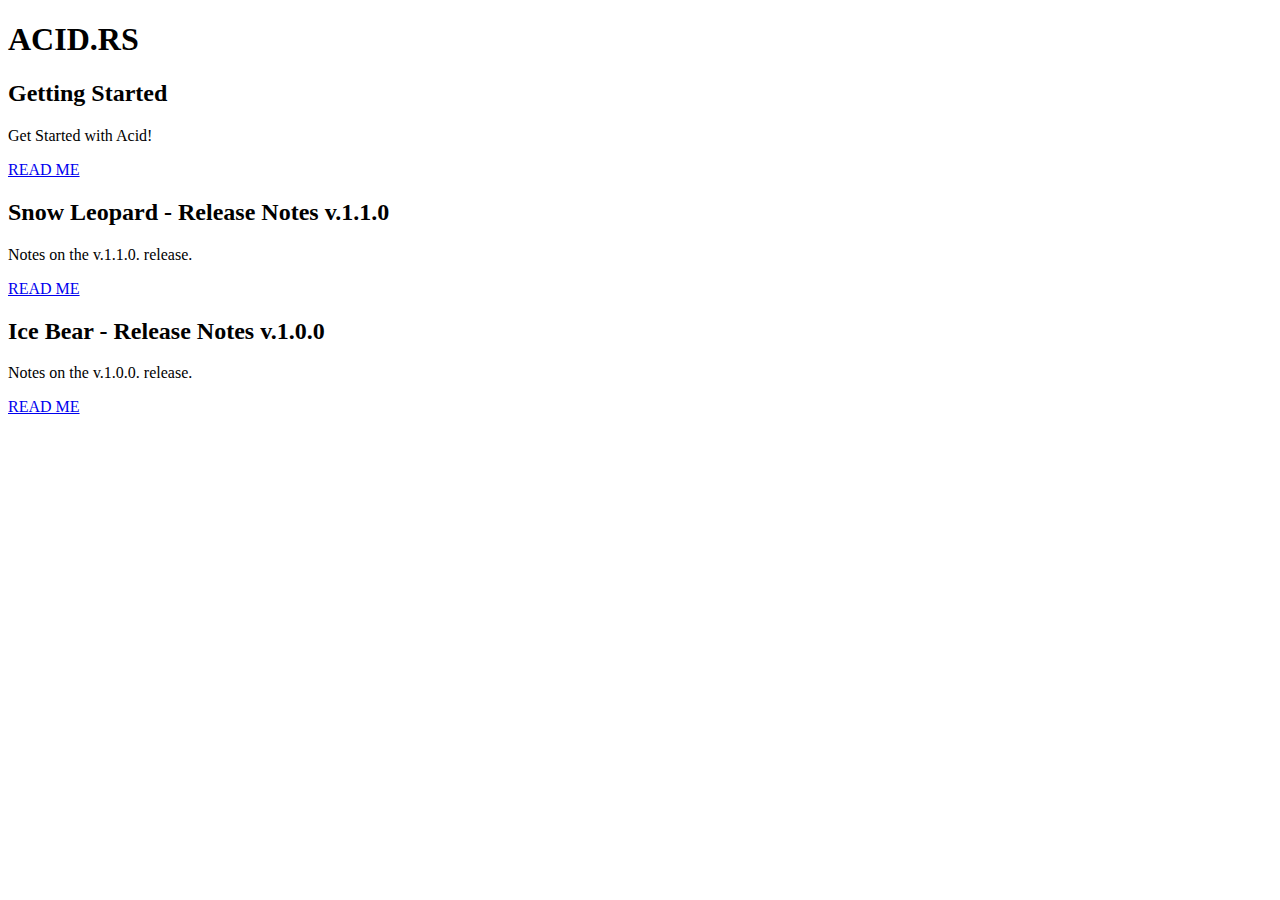
==== index.html @ 7109f312 "Deploying to gh-pages from @ iamtheblackunicorn/acid@c470e950a13348a3e0fca2d238bac5b96e8c61c3 🚀" ====
<!DOCTYPE html>
<html>

 <head>
  <link rel="stylesheet" href="/acid/assets/css/styles.css"/>
  <meta name="viewport" content="width=device-width, initial-scale=1.0">
  <meta name="description" content="A supersonic static-site generator written in Rust."/>
  <meta name="keywords" content="acid, static-site-generator"/>
  <link rel="apple-touch-icon" sizes="60x60" href="/acid/assets/favicons/apple-icon-60x60.png">
  <link rel="apple-touch-icon" sizes="57x57" href="/acid/assets/favicons/apple-icon-57x57.png">
  <link rel="apple-touch-icon" sizes="72x72" href="/acid/assets/favicons/apple-icon-72x72.png">
  <link rel="apple-touch-icon" sizes="76x76" href="/acid/assets/favicons/apple-icon-76x76.png">
  <link rel="apple-touch-icon" sizes="114x114" href="/acid/assets/favicons/apple-icon-114x114.png">
  <link rel="apple-touch-icon" sizes="120x120" href="/acid/assets/favicons/apple-icon-120x120.png">
  <link rel="apple-touch-icon" sizes="144x144" href="/acid/assets/favicons/apple-icon-144x144.png">
  <link rel="apple-touch-icon" sizes="152x152" href="/acid/assets/favicons/apple-icon-152x152.png">
  <link rel="apple-touch-icon" sizes="180x180" href="/acid/assets/favicons/apple-icon-180x180.png">
  <link rel="icon" type="image/png" sizes="192x192"  href="/acid/assets/favicons/android-icon-192x192.png">
  <link rel="icon" type="image/png" sizes="32x32" href="/acid/assets/favicons/favicon-32x32.png">
  <link rel="icon" type="image/png" sizes="96x96" href="/acid/assets/favicons/favicon-96x96.png">
  <link rel="icon" type="image/png" sizes="16x16" href="/acid/assets/favicons/favicon-16x16.png">
  <meta name="msapplication-TileImage" content="/acid/assets/favicons/apple-icon-144x144.png">
  <title>ACID.RS</title>
 </head>

 <body>

 <div class="heading">
  <h1>ACID.RS</h1>
 </div>


 
  <div class="content">
   <h2>Getting Started</h2>
   <p>Get Started with Acid!</p>
   <p>
    <a href="posts/2022-04-06-Getting-Started.html">READ ME</a>
   </p>
  </div>
 
  <div class="content">
   <h2>Snow Leopard - Release Notes v.1.1.0</h2>
   <p>Notes on the v.1.1.0. release.</p>
   <p>
    <a href="posts/2022-04-04-Snow-Leopard.html">READ ME</a>
   </p>
  </div>
 
  <div class="content">
   <h2>Ice Bear - Release Notes v.1.0.0</h2>
   <p>Notes on the v.1.0.0. release.</p>
   <p>
    <a href="posts/2020-03-09-Ice-Bear.html">READ ME</a>
   </p>
  </div>
 

 </body>
</html>
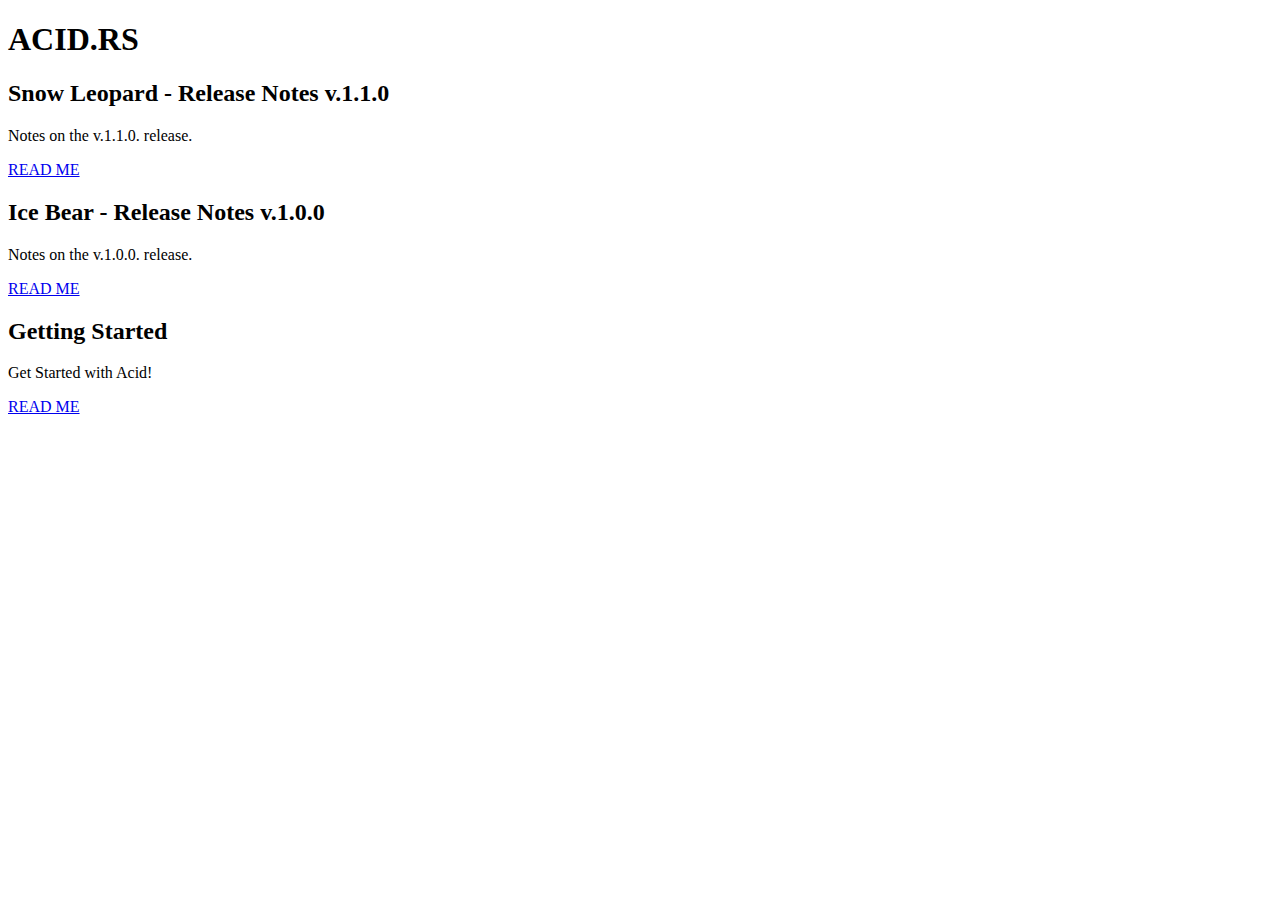
==== commit fa12866d: "Deploying to gh-pages from @ iamtheblackunicorn/acid@4518084c0477f293f4e4d0764ff72f95e7d335b0 🚀" ====
--- a/index.html
+++ b/index.html
@@ -32,14 +32,6 @@
 
  
   <div class="content">
-   <h2>Getting Started</h2>
-   <p>Get Started with Acid!</p>
-   <p>
-    <a href="posts/2022-04-06-Getting-Started.html">READ ME</a>
-   </p>
-  </div>
- 
-  <div class="content">
    <h2>Snow Leopard - Release Notes v.1.1.0</h2>
    <p>Notes on the v.1.1.0. release.</p>
    <p>
@@ -55,6 +47,14 @@
    </p>
   </div>
  
+  <div class="content">
+   <h2>Getting Started</h2>
+   <p>Get Started with Acid!</p>
+   <p>
+    <a href="posts/2022-04-06-Getting-Started.html">READ ME</a>
+   </p>
+  </div>
+ 
 
  </body>
 </html>
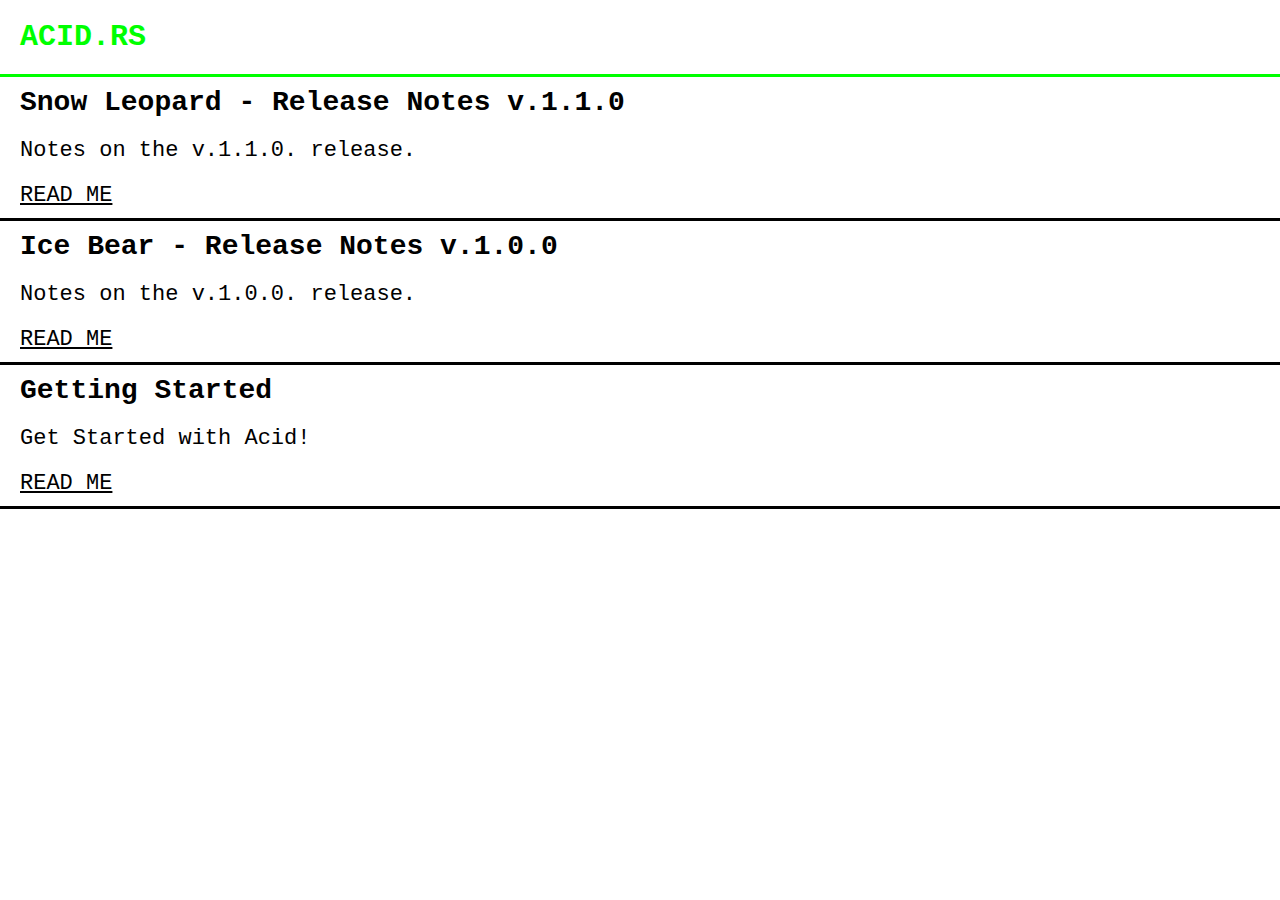
==== commit aca0c160: "Deploying to gh-pages from @ iamtheblackunicorn/acid@b03d3b35ea896141115663ed871ddc5a70f7d715 🚀" ====
--- a/index.html
+++ b/index.html
@@ -2,24 +2,24 @@
 <html>
 
  <head>
-  <link rel="stylesheet" href="/acid/assets/css/styles.css"/>
+  <link rel="stylesheet" href="/assets/css/styles.css"/>
   <meta name="viewport" content="width=device-width, initial-scale=1.0">
   <meta name="description" content="A supersonic static-site generator written in Rust."/>
-  <meta name="keywords" content="acid, static-site-generator"/>
-  <link rel="apple-touch-icon" sizes="60x60" href="/acid/assets/favicons/apple-icon-60x60.png">
-  <link rel="apple-touch-icon" sizes="57x57" href="/acid/assets/favicons/apple-icon-57x57.png">
-  <link rel="apple-touch-icon" sizes="72x72" href="/acid/assets/favicons/apple-icon-72x72.png">
-  <link rel="apple-touch-icon" sizes="76x76" href="/acid/assets/favicons/apple-icon-76x76.png">
-  <link rel="apple-touch-icon" sizes="114x114" href="/acid/assets/favicons/apple-icon-114x114.png">
-  <link rel="apple-touch-icon" sizes="120x120" href="/acid/assets/favicons/apple-icon-120x120.png">
-  <link rel="apple-touch-icon" sizes="144x144" href="/acid/assets/favicons/apple-icon-144x144.png">
-  <link rel="apple-touch-icon" sizes="152x152" href="/acid/assets/favicons/apple-icon-152x152.png">
-  <link rel="apple-touch-icon" sizes="180x180" href="/acid/assets/favicons/apple-icon-180x180.png">
-  <link rel="icon" type="image/png" sizes="192x192"  href="/acid/assets/favicons/android-icon-192x192.png">
-  <link rel="icon" type="image/png" sizes="32x32" href="/acid/assets/favicons/favicon-32x32.png">
-  <link rel="icon" type="image/png" sizes="96x96" href="/acid/assets/favicons/favicon-96x96.png">
-  <link rel="icon" type="image/png" sizes="16x16" href="/acid/assets/favicons/favicon-16x16.png">
-  <meta name="msapplication-TileImage" content="/acid/assets/favicons/apple-icon-144x144.png">
+  <meta name="keywords" content="acid static-site-generator"/>
+  <link rel="apple-touch-icon" sizes="60x60" href="/assets/favicons/apple-icon-60x60.png">
+  <link rel="apple-touch-icon" sizes="57x57" href="/assets/favicons/apple-icon-57x57.png">
+  <link rel="apple-touch-icon" sizes="72x72" href="/assets/favicons/apple-icon-72x72.png">
+  <link rel="apple-touch-icon" sizes="76x76" href="/assets/favicons/apple-icon-76x76.png">
+  <link rel="apple-touch-icon" sizes="114x114" href="/assets/favicons/apple-icon-114x114.png">
+  <link rel="apple-touch-icon" sizes="120x120" href="/assets/favicons/apple-icon-120x120.png">
+  <link rel="apple-touch-icon" sizes="144x144" href="/assets/favicons/apple-icon-144x144.png">
+  <link rel="apple-touch-icon" sizes="152x152" href="/assets/favicons/apple-icon-152x152.png">
+  <link rel="apple-touch-icon" sizes="180x180" href="/assets/favicons/apple-icon-180x180.png">
+  <link rel="icon" type="image/png" sizes="192x192"  href="/assets/favicons/android-icon-192x192.png">
+  <link rel="icon" type="image/png" sizes="32x32" href="/assets/favicons/favicon-32x32.png">
+  <link rel="icon" type="image/png" sizes="96x96" href="/assets/favicons/favicon-96x96.png">
+  <link rel="icon" type="image/png" sizes="16x16" href="/assets/favicons/favicon-16x16.png">
+  <meta name="msapplication-TileImage" content="/assets/favicons/apple-icon-144x144.png">
   <title>ACID.RS</title>
  </head>
 
--- a/assets/css/styles.css
+++ b/assets/css/styles.css
@@ -0,0 +1,126 @@
+html,body {
+  width: 100vw;
+  height: 100vh;
+  top: 0;
+  bottom: 0;
+  right: 0;
+  left: 0;
+  margin: 0;
+  padding: 0;
+  background-color: #FFF;
+}
+div.heading {
+  width: 100vw;
+  background-color: transparent;
+  margin: 0px;
+  padding: 20px;
+  top: 0;
+  right: 0;
+  left: 0;
+  border-left: none;
+  border-right: none;
+  border-bottom: 3px solid #00FF00;
+  border-top: none;
+}
+h1 {
+  text-align: left;
+  margin: 0px;
+  padding: 0px;
+  font-family: monospace;
+  font-size: 30px;
+  color: #00FF00;
+}
+div.content {
+  width: 100vw;
+  margin: 0px;
+  padding: 0px;
+  border-bottom: 3px solid #000000;
+  left: 0;
+  right: 0;
+}
+h2 {
+  text-align: left;
+  font-family: monospace;
+  padding-left: 20px;
+  padding-right: 20px;
+  padding-top: 10px;
+  padding-bottom: 10px;
+  font-size: 28px;
+  color: #000000;
+  margin: 0px;
+}
+h3 {
+  text-align: left;
+  font-family: monospace;
+  padding-left: 20px;
+  padding-right: 20px;
+  padding-top: 10px;
+  padding-bottom: 10px;
+  font-size: 26px;
+  color: #000000;
+  margin: 0px;
+}
+h4 {
+  text-align: left;
+  font-family: monospace;
+  padding-left: 20px;
+  padding-right: 20px;
+  padding-top: 10px;
+  padding-bottom: 10px;
+  font-size: 24px;
+  color: #000000;
+  margin: 0px;
+}
+p {
+  text-align: left;
+  font-family: monospace;
+  padding-left: 20px;
+  padding-right: 20px;
+  padding-top: 10px;
+  padding-bottom: 10px;
+  font-size: 22px;
+  color: #000000;
+  margin: 0px;
+}
+a {
+  text-align: left;
+  font-family: monospace;
+  font-size: 22px;
+  color: #000000;
+  text-decoration: underline;
+  transition-duration: 0.6s;
+}
+a:hover {
+  color: #00FF00;
+}
+@media screen and (max-width: 800px){
+  div.heading {
+    padding: 10px;
+  }
+  h1 {
+    font-size: 25px;
+  }
+  h2 {
+    padding-left: 10px;
+    padding-right: 10px;
+    font-size: 23px;
+  }
+  h3 {
+    padding-left: 10px;
+    padding-right: 10px;
+    font-size: 21px;
+  }
+  h4 {
+    padding-left: 10px;
+    padding-right: 10px;
+    font-size: 19px;
+  }
+  p {
+    padding-left: 10px;
+    padding-right: 10px;
+    font-size: 17px;
+  }
+  a {
+    font-size: 17px;
+  }
+}
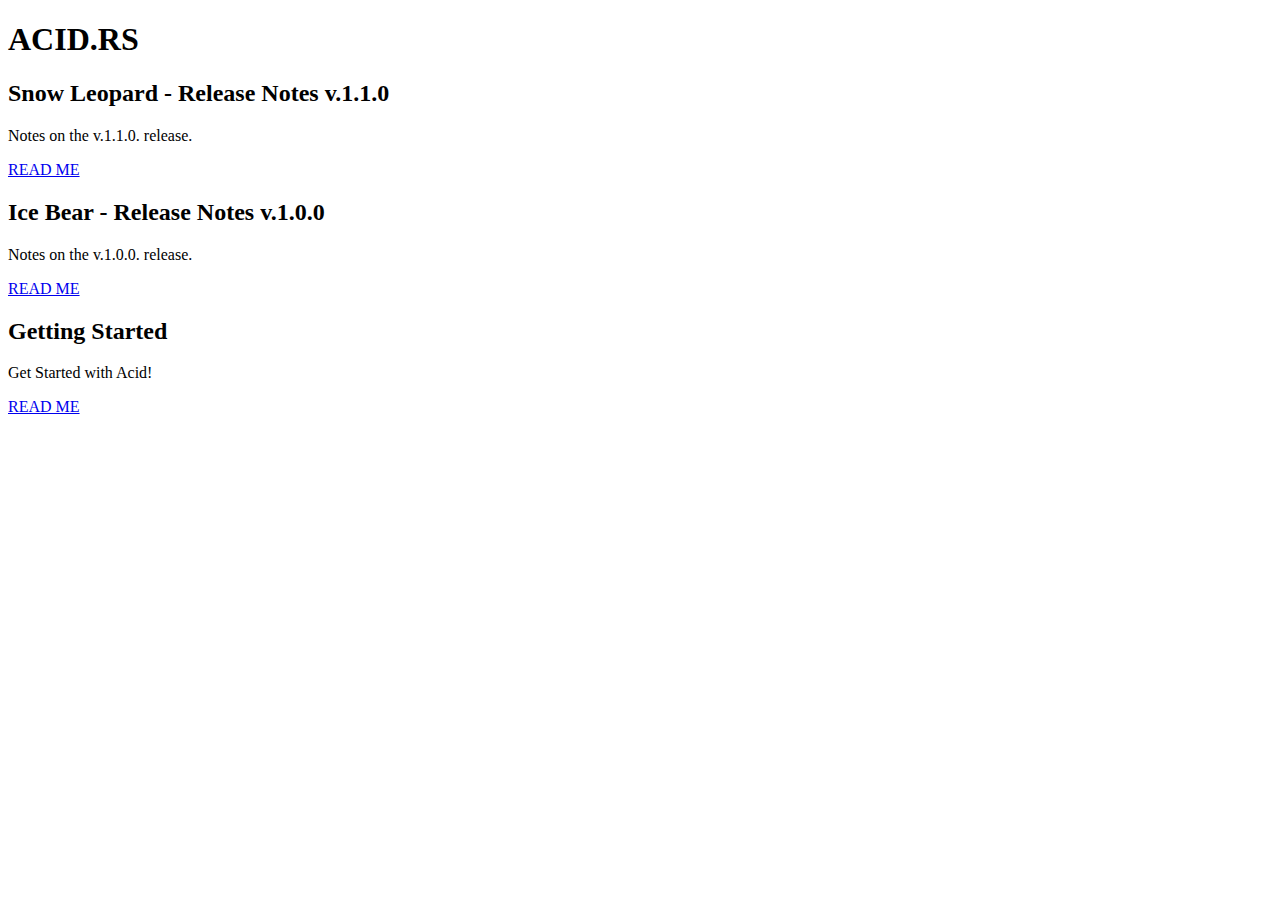
==== commit b0e9877c: "Deploying to gh-pages from @ iamtheblackunicorn/acid@513848129e47ab064af0aa50880835184167df82 🚀" ====
--- a/index.html
+++ b/index.html
@@ -2,24 +2,24 @@
 <html>
 
  <head>
-  <link rel="stylesheet" href="/assets/css/styles.css"/>
+  <link rel="stylesheet" href="/acid/assets/css/styles.css"/>
   <meta name="viewport" content="width=device-width, initial-scale=1.0">
   <meta name="description" content="A supersonic static-site generator written in Rust."/>
   <meta name="keywords" content="acid static-site-generator"/>
-  <link rel="apple-touch-icon" sizes="60x60" href="/assets/favicons/apple-icon-60x60.png">
-  <link rel="apple-touch-icon" sizes="57x57" href="/assets/favicons/apple-icon-57x57.png">
-  <link rel="apple-touch-icon" sizes="72x72" href="/assets/favicons/apple-icon-72x72.png">
-  <link rel="apple-touch-icon" sizes="76x76" href="/assets/favicons/apple-icon-76x76.png">
-  <link rel="apple-touch-icon" sizes="114x114" href="/assets/favicons/apple-icon-114x114.png">
-  <link rel="apple-touch-icon" sizes="120x120" href="/assets/favicons/apple-icon-120x120.png">
-  <link rel="apple-touch-icon" sizes="144x144" href="/assets/favicons/apple-icon-144x144.png">
-  <link rel="apple-touch-icon" sizes="152x152" href="/assets/favicons/apple-icon-152x152.png">
-  <link rel="apple-touch-icon" sizes="180x180" href="/assets/favicons/apple-icon-180x180.png">
-  <link rel="icon" type="image/png" sizes="192x192"  href="/assets/favicons/android-icon-192x192.png">
-  <link rel="icon" type="image/png" sizes="32x32" href="/assets/favicons/favicon-32x32.png">
-  <link rel="icon" type="image/png" sizes="96x96" href="/assets/favicons/favicon-96x96.png">
-  <link rel="icon" type="image/png" sizes="16x16" href="/assets/favicons/favicon-16x16.png">
-  <meta name="msapplication-TileImage" content="/assets/favicons/apple-icon-144x144.png">
+  <link rel="apple-touch-icon" sizes="60x60" href="/acid/assets/favicons/apple-icon-60x60.png">
+  <link rel="apple-touch-icon" sizes="57x57" href="/acid/assets/favicons/apple-icon-57x57.png">
+  <link rel="apple-touch-icon" sizes="72x72" href="/acid/assets/favicons/apple-icon-72x72.png">
+  <link rel="apple-touch-icon" sizes="76x76" href="/acid/assets/favicons/apple-icon-76x76.png">
+  <link rel="apple-touch-icon" sizes="114x114" href="/acid/assets/favicons/apple-icon-114x114.png">
+  <link rel="apple-touch-icon" sizes="120x120" href="/acid/assets/favicons/apple-icon-120x120.png">
+  <link rel="apple-touch-icon" sizes="144x144" href="/acid/assets/favicons/apple-icon-144x144.png">
+  <link rel="apple-touch-icon" sizes="152x152" href="/acid/assets/favicons/apple-icon-152x152.png">
+  <link rel="apple-touch-icon" sizes="180x180" href="/acid/assets/favicons/apple-icon-180x180.png">
+  <link rel="icon" type="image/png" sizes="192x192"  href="/acid/assets/favicons/android-icon-192x192.png">
+  <link rel="icon" type="image/png" sizes="32x32" href="/acid/assets/favicons/favicon-32x32.png">
+  <link rel="icon" type="image/png" sizes="96x96" href="/acid/assets/favicons/favicon-96x96.png">
+  <link rel="icon" type="image/png" sizes="16x16" href="/acid/assets/favicons/favicon-16x16.png">
+  <meta name="msapplication-TileImage" content="/acid/assets/favicons/apple-icon-144x144.png">
   <title>ACID.RS</title>
  </head>
 
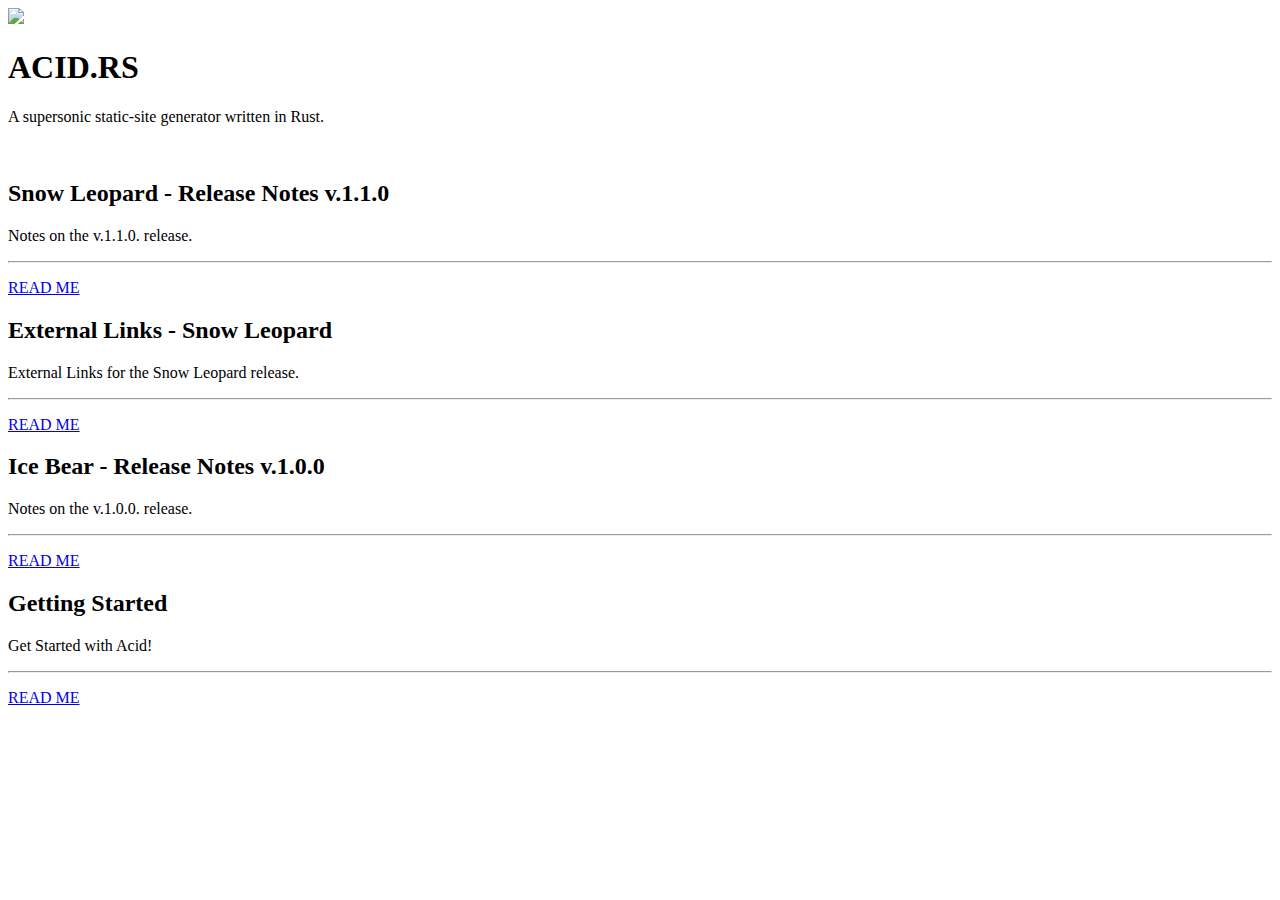
==== commit c24c816b: "Deploying to gh-pages from @ iamtheblackunicorn/acid@8afced0788f982069c78c61b92396cc842724f9d 🚀" ====
--- a/index.html
+++ b/index.html
@@ -25,36 +25,65 @@
 
  <body>
 
- <div class="heading">
-  <h1>ACID.RS</h1>
- </div>
+   <img class="avatar" src="https://github.com/iamtheblackunicorn/acid/raw/main/assets/images/logo/logo.png"/>
+   <h1>ACID.RS</h1>
+   <p class="subtitle">A supersonic static-site generator written in Rust.</p>
+   <br/>
 
 
  
   <div class="content">
    <h2>Snow Leopard - Release Notes v.1.1.0</h2>
-   <p>Notes on the v.1.1.0. release.</p>
    <p>
-    <a href="posts/2022-04-04-Snow-Leopard.html">READ ME</a>
+    Notes on the v.1.1.0. release.
+   </p>
+   <hr/>
+   <p>
+    <a href="posts/2022-04-04-Snow-Leopard.html">
+     READ ME
+    </a>
+   </p>
+  </div>
+ 
+  <div class="content">
+   <h2>External Links - Snow Leopard</h2>
+   <p>
+    External Links for the Snow Leopard release.
+   </p>
+   <hr/>
+   <p>
+    <a href="posts/2022-04-18-External-Links.html">
+     READ ME
+    </a>
    </p>
   </div>
  
   <div class="content">
    <h2>Ice Bear - Release Notes v.1.0.0</h2>
-   <p>Notes on the v.1.0.0. release.</p>
    <p>
-    <a href="posts/2020-03-09-Ice-Bear.html">READ ME</a>
+    Notes on the v.1.0.0. release.
+   </p>
+   <hr/>
+   <p>
+    <a href="posts/2020-03-09-Ice-Bear.html">
+     READ ME
+    </a>
    </p>
   </div>
  
   <div class="content">
    <h2>Getting Started</h2>
-   <p>Get Started with Acid!</p>
    <p>
-    <a href="posts/2022-04-06-Getting-Started.html">READ ME</a>
+    Get Started with Acid!
+   </p>
+   <hr/>
+   <p>
+    <a href="posts/2022-04-06-Getting-Started.html">
+     READ ME
+    </a>
    </p>
   </div>
  
-
+ <br/>
  </body>
 </html>
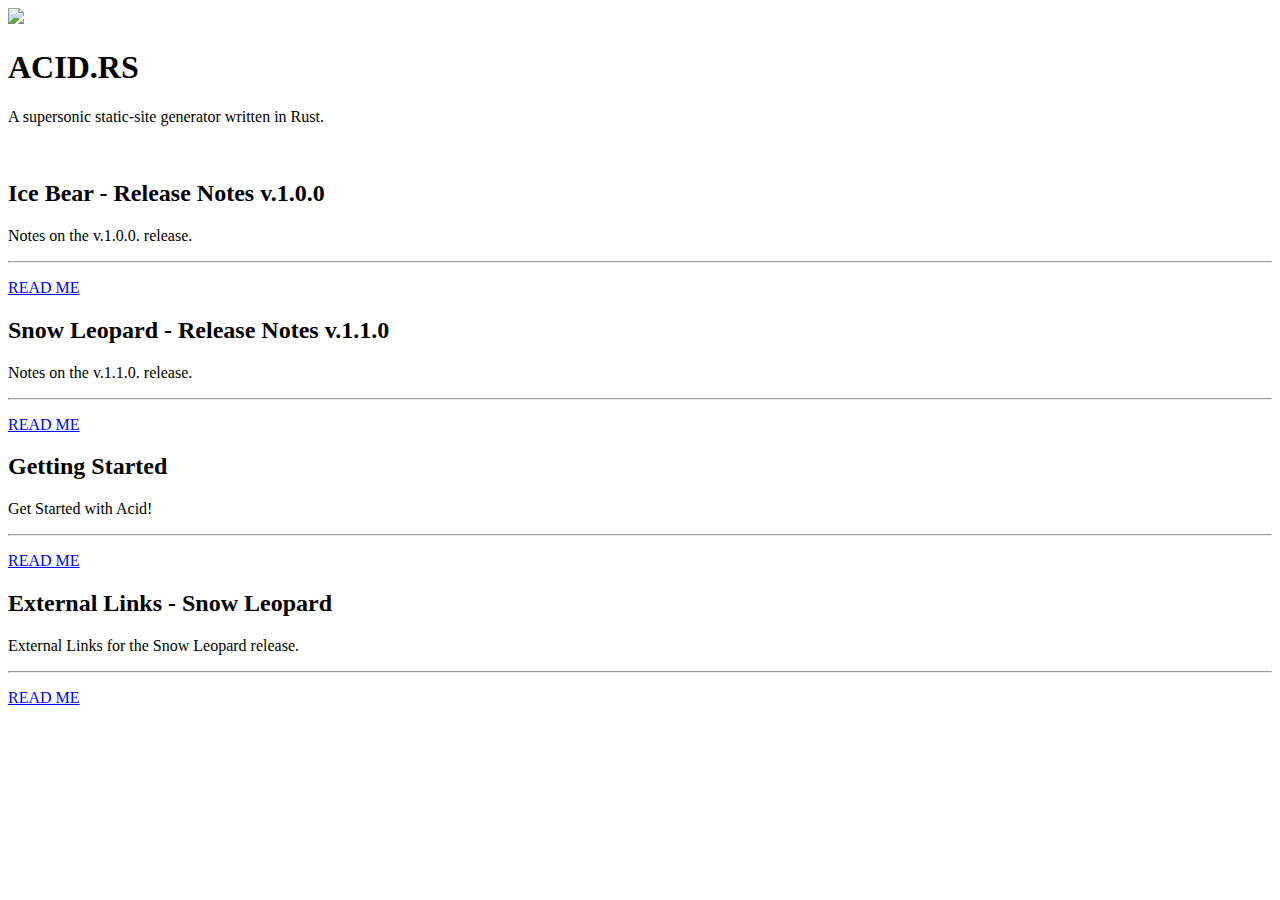
==== commit 2cf54c72: "Deploying to gh-pages from @ iamtheblackunicorn/acid@225fec43b0b4edd765d903817590fcf92521ce6b 🚀" ====
--- a/index.html
+++ b/index.html
@@ -33,6 +33,19 @@
 
  
   <div class="content">
+   <h2>Ice Bear - Release Notes v.1.0.0</h2>
+   <p>
+    Notes on the v.1.0.0. release.
+   </p>
+   <hr/>
+   <p>
+    <a href="posts/2020-03-09-Ice-Bear.html">
+     READ ME
+    </a>
+   </p>
+  </div>
+ 
+  <div class="content">
    <h2>Snow Leopard - Release Notes v.1.1.0</h2>
    <p>
     Notes on the v.1.1.0. release.
@@ -40,6 +53,19 @@
    <hr/>
    <p>
     <a href="posts/2022-04-04-Snow-Leopard.html">
+     READ ME
+    </a>
+   </p>
+  </div>
+ 
+  <div class="content">
+   <h2>Getting Started</h2>
+   <p>
+    Get Started with Acid!
+   </p>
+   <hr/>
+   <p>
+    <a href="posts/2022-04-06-Getting-Started.html">
      READ ME
     </a>
    </p>
@@ -58,32 +84,6 @@
    </p>
   </div>
  
-  <div class="content">
-   <h2>Ice Bear - Release Notes v.1.0.0</h2>
-   <p>
-    Notes on the v.1.0.0. release.
-   </p>
-   <hr/>
-   <p>
-    <a href="posts/2020-03-09-Ice-Bear.html">
-     READ ME
-    </a>
-   </p>
-  </div>
- 
-  <div class="content">
-   <h2>Getting Started</h2>
-   <p>
-    Get Started with Acid!
-   </p>
-   <hr/>
-   <p>
-    <a href="posts/2022-04-06-Getting-Started.html">
-     READ ME
-    </a>
-   </p>
-  </div>
- 
  <br/>
  </body>
 </html>
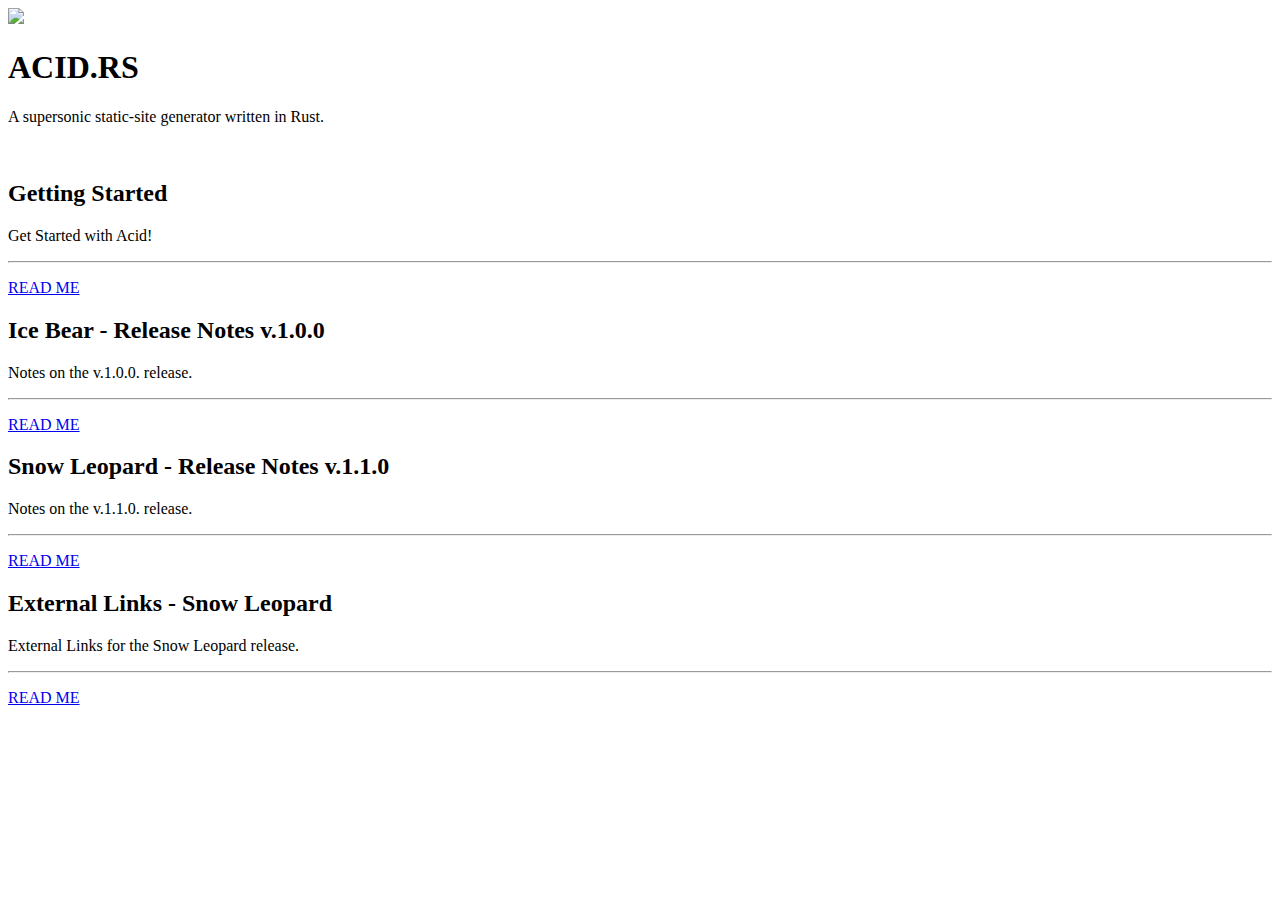
==== commit 6eeb6aa8: "Deploying to gh-pages from @ iamtheblackunicorn/acid@c563ca9fdeb1fb42e0efc6c1c67dfa24609922be 🚀" ====
--- a/index.html
+++ b/index.html
@@ -33,6 +33,19 @@
 
  
   <div class="content">
+   <h2>Getting Started</h2>
+   <p>
+    Get Started with Acid!
+   </p>
+   <hr/>
+   <p>
+    <a href="posts/2022-04-06-Getting-Started.html">
+     READ ME
+    </a>
+   </p>
+  </div>
+ 
+  <div class="content">
    <h2>Ice Bear - Release Notes v.1.0.0</h2>
    <p>
     Notes on the v.1.0.0. release.
@@ -59,19 +72,6 @@
   </div>
  
   <div class="content">
-   <h2>Getting Started</h2>
-   <p>
-    Get Started with Acid!
-   </p>
-   <hr/>
-   <p>
-    <a href="posts/2022-04-06-Getting-Started.html">
-     READ ME
-    </a>
-   </p>
-  </div>
- 
-  <div class="content">
    <h2>External Links - Snow Leopard</h2>
    <p>
     External Links for the Snow Leopard release.
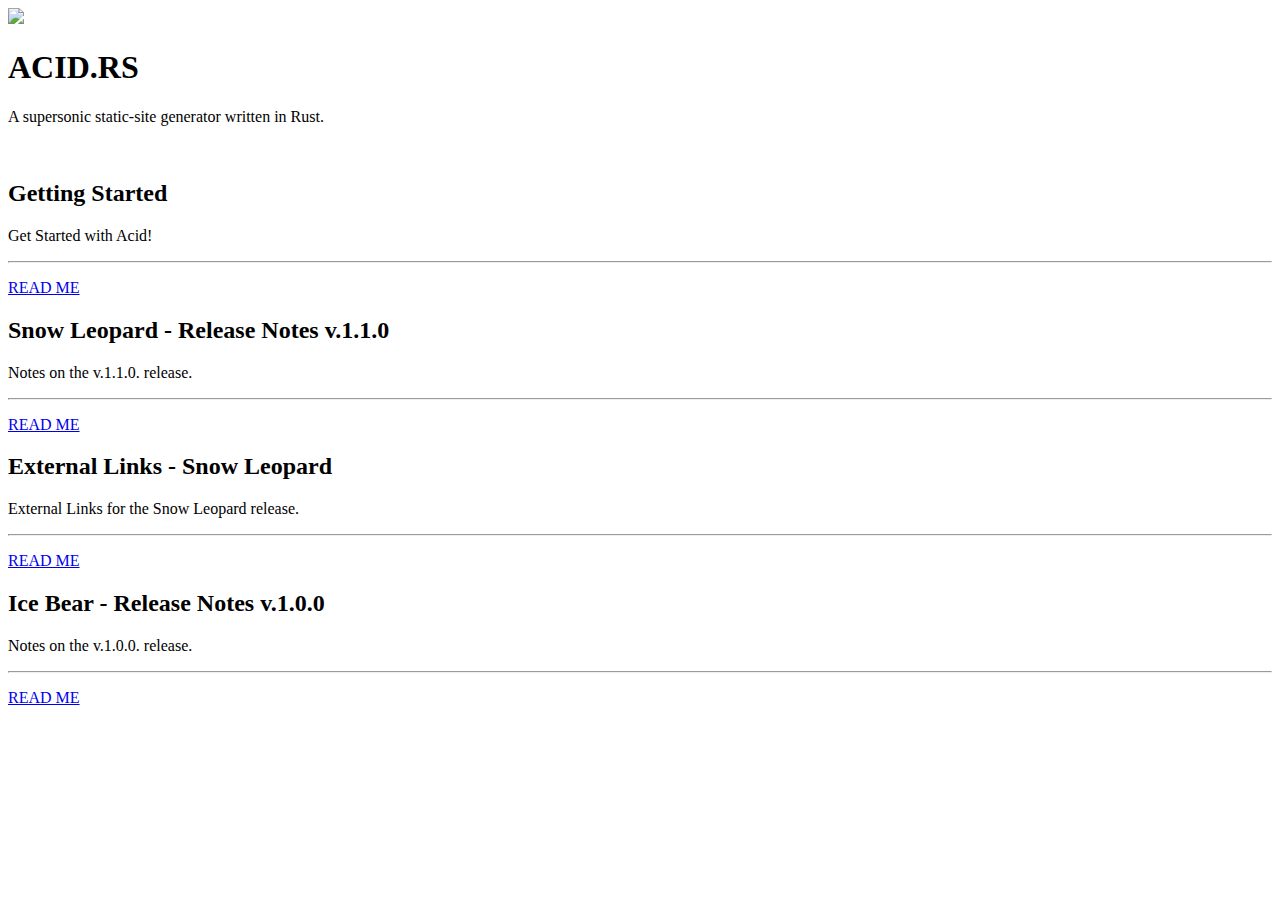
==== commit 2d31f23b: "Deploying to gh-pages from @ iamtheblackunicorn/acid@30667fcd738ca88b60ddfbf05d5c56380750075c 🚀" ====
--- a/index.html
+++ b/index.html
@@ -46,19 +46,6 @@
   </div>
  
   <div class="content">
-   <h2>Ice Bear - Release Notes v.1.0.0</h2>
-   <p>
-    Notes on the v.1.0.0. release.
-   </p>
-   <hr/>
-   <p>
-    <a href="posts/2020-03-09-Ice-Bear.html">
-     READ ME
-    </a>
-   </p>
-  </div>
- 
-  <div class="content">
    <h2>Snow Leopard - Release Notes v.1.1.0</h2>
    <p>
     Notes on the v.1.1.0. release.
@@ -84,6 +71,19 @@
    </p>
   </div>
  
+  <div class="content">
+   <h2>Ice Bear - Release Notes v.1.0.0</h2>
+   <p>
+    Notes on the v.1.0.0. release.
+   </p>
+   <hr/>
+   <p>
+    <a href="posts/2020-03-09-Ice-Bear.html">
+     READ ME
+    </a>
+   </p>
+  </div>
+ 
  <br/>
  </body>
 </html>
